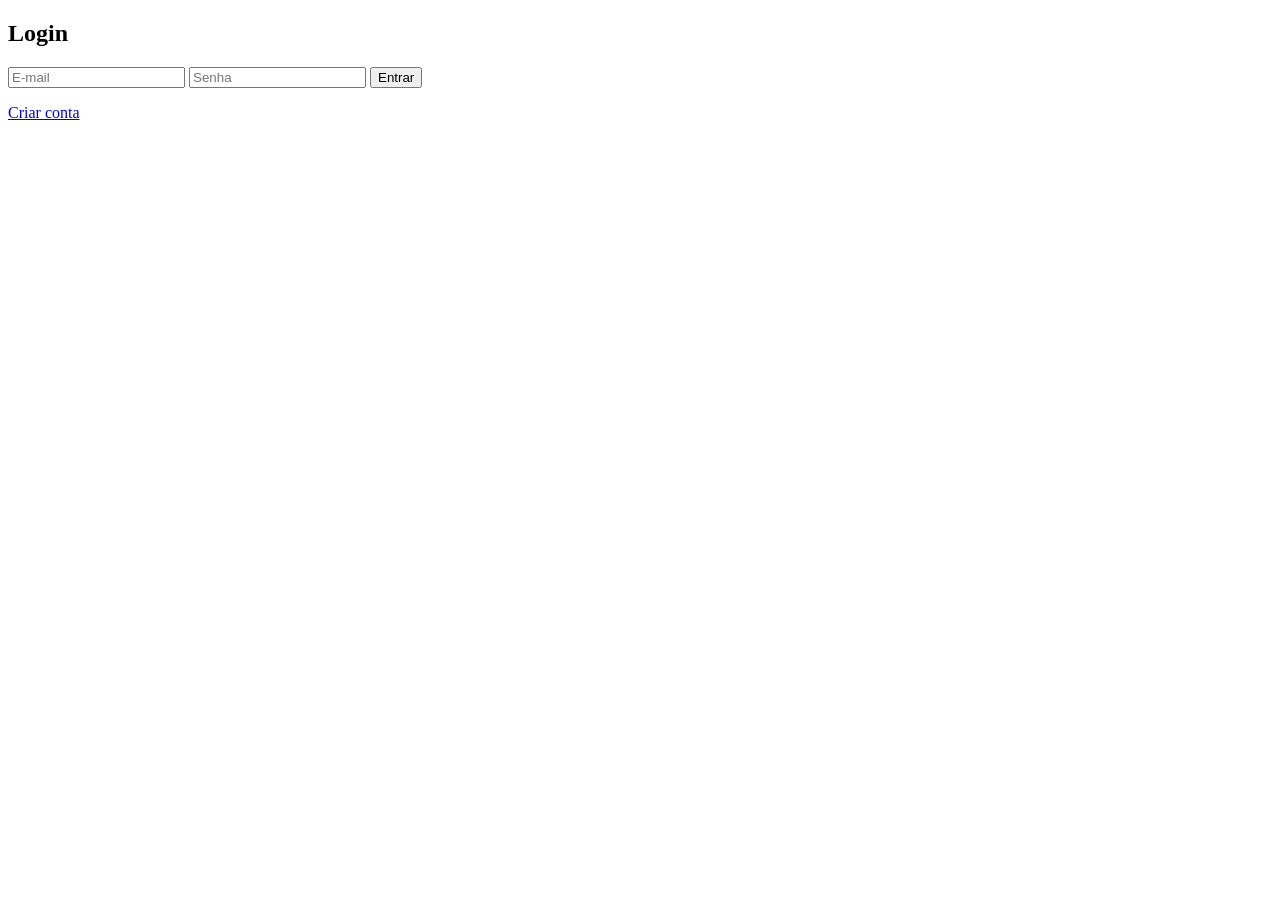
==== Criaçao de Site/login.html @ 4e078b73 "Alterações" ====
<!DOCTYPE html>
<html lang="pt-br">
<head>
    <meta charset="UTF-8">
     <title>Login</title>
     <link rel="stylesheet" href="styles/styles.css">
</head>
<body>
<main class="container"></main>
    <form id="loginForm">
        <h2>Login</h2>
        <input type="email" id="email" placeholder="E-mail" required>
        <input type="password" id="password" placeholder="Senha" required>

        <button type="submit">Entrar</button>

        <p id="message"></p>

        <p><a href="registro.html">Criar conta</a></p>
    </form>
</main>

<script src="scripts/app-local.js"></script>
</body>
</html>
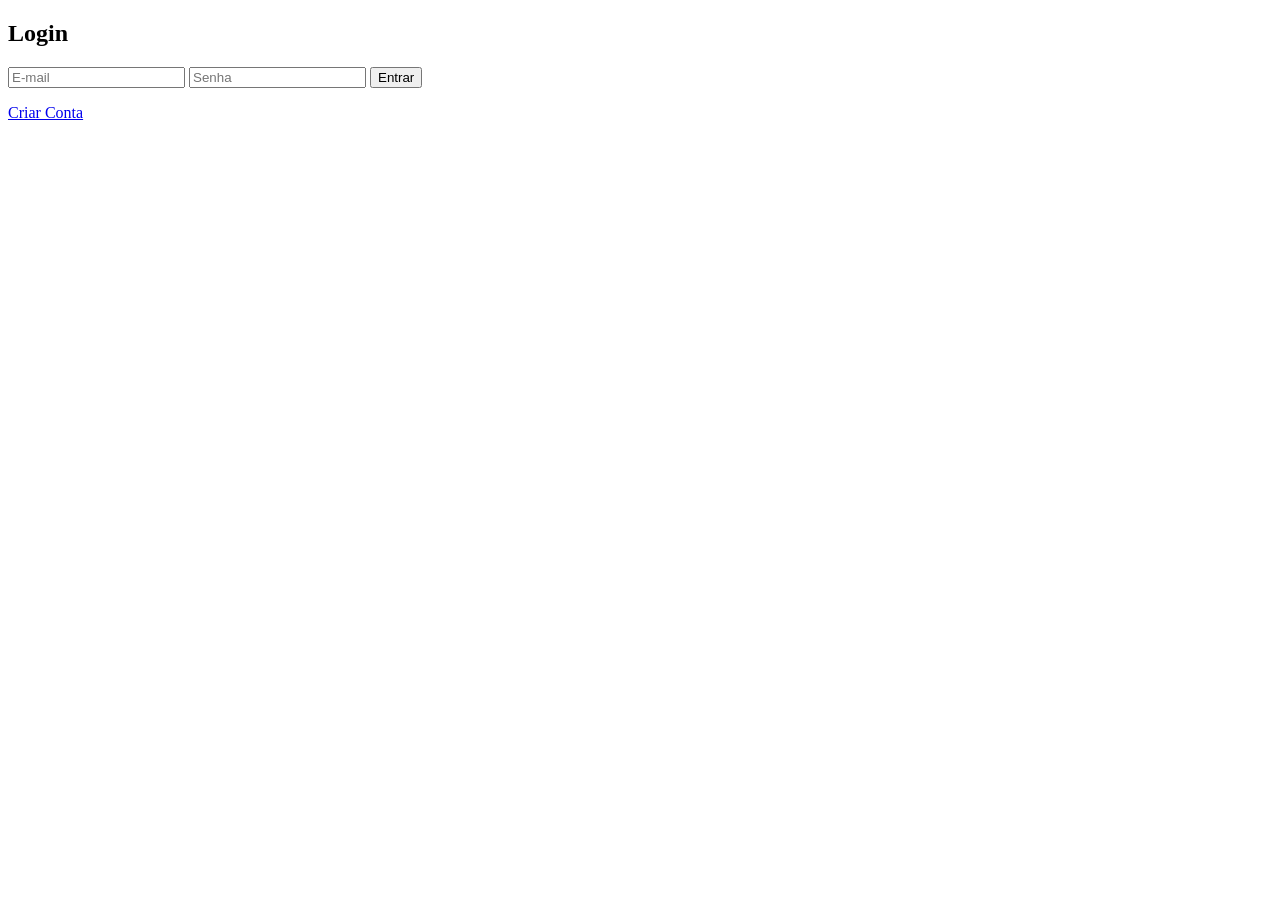
==== commit 7d638bc4: "Alteração" ====
--- a/Criaçao de Site/login.html
+++ b/Criaçao de Site/login.html
@@ -16,7 +16,7 @@
 
         <p id="message"></p>
 
-        <p><a href="registro.html">Criar conta</a></p>
+        <p><a href="registro.html">Criar Conta</a></p>
     </form>
 </main>
 
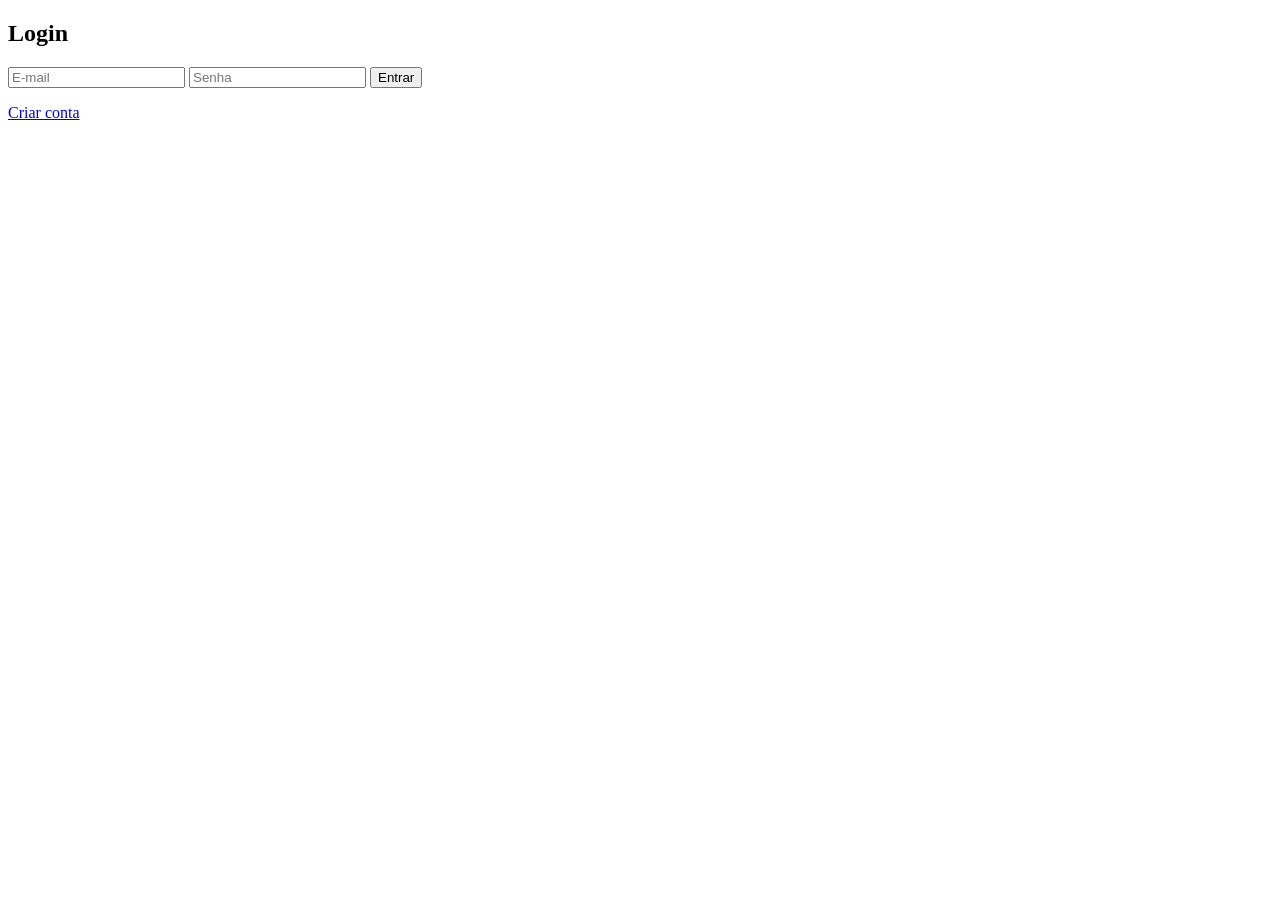
==== commit 40256e64: "alteração" ====
--- a/Criaçao de Site/login.html
+++ b/Criaçao de Site/login.html
@@ -2,24 +2,25 @@
 <html lang="pt-br">
 <head>
     <meta charset="UTF-8">
-     <title>Login</title>
-     <link rel="stylesheet" href="styles/styles.css">
+    <title>Login</title>
+    <link rel="stylesheet" href="styles/style.css">
 </head>
 <body>
-<main class="container"></main>
+
+<main class="container">
     <form id="loginForm">
         <h2>Login</h2>
-        <input type="email" id="email" placeholder="E-mail" required>
-        <input type="password" id="password" placeholder="Senha" required>
+
+        <input type="email" id="email" name="email" placeholder="E-mail" required>
+        <input type="password" id="password" name="password" placeholder="Senha" required>
 
         <button type="submit">Entrar</button>
 
         <p id="message"></p>
 
-        <p><a href="registro.html">Criar Conta</a></p>
+        <p><a href="registro.html">Criar conta</a></p>
     </form>
 </main>
 
-<script src="scripts/app-local.js"></script>
-</body>
+<script src="scripts/app-local.js"></script> </body>
 </html>
